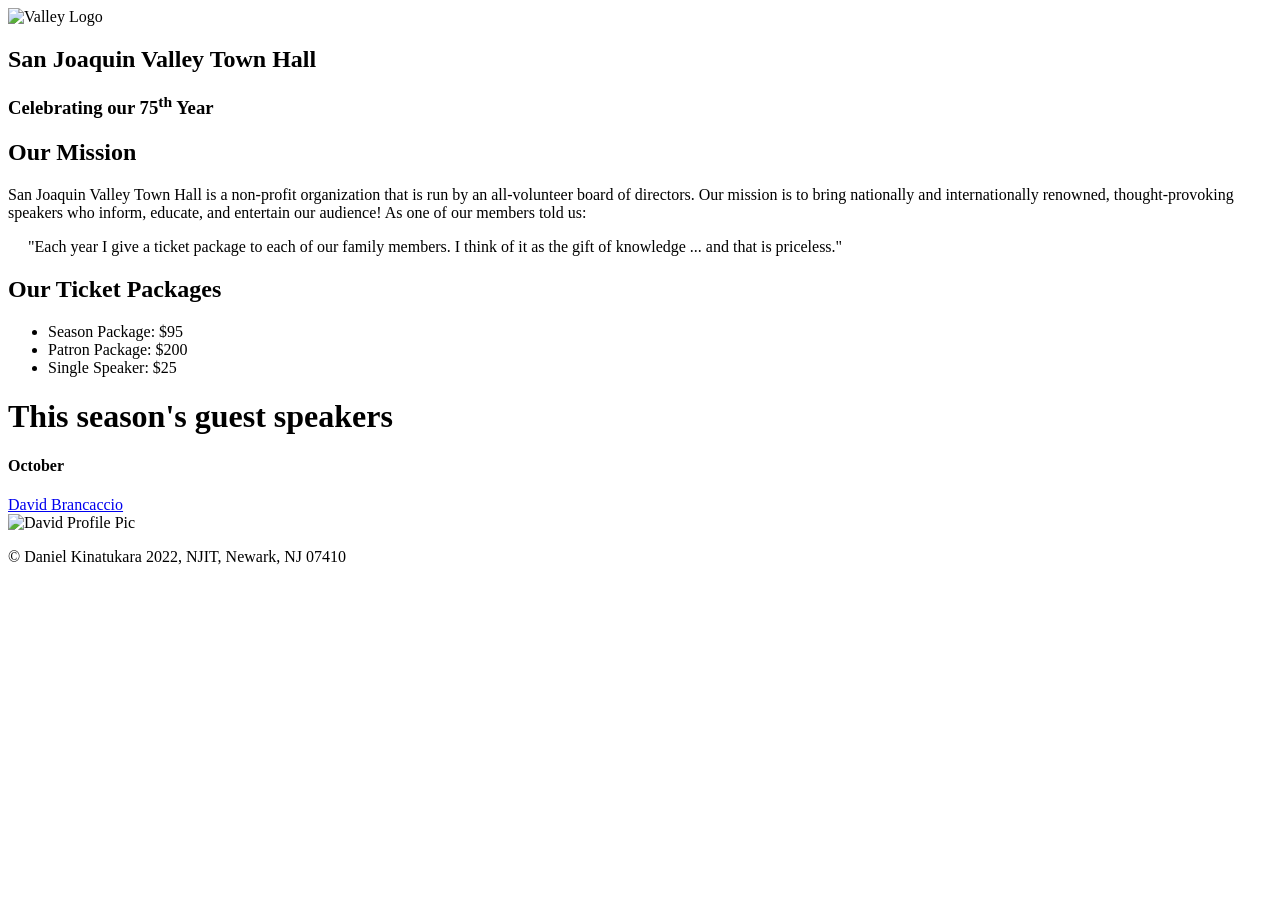
==== index.html @ 7b98ad49 "Update index.html" ====
<!DOCTYPE html>
<html lang="en">
<head>
    <meta charset="UTF-8">
    <meta name="viewport" content="width=device-width, initial-scale=1.0">
    <link rel="stylesheet" href="../A06/style.css"> 
    <title>San Joaquin Valley Town Hall</title> 
</head>
<body>
    <header>
        <img src="/A05/valley logo.jpg" alt="Valley Logo">
        <h2 class = "title" >San Joaquin Valley Town Hall</h2>
        <h3>Celebrating our 75<sup>th</sup> Year</h3>
    </header>
    
    <h2>Our Mission</h2>
    <p>San Joaquin Valley Town Hall is a non-profit organization that is run by an all-volunteer board of directors. Our mission is to bring nationally and internationally renowned, thought-provoking speakers who inform, educate, and entertain our audience! As one of our members told us:</p>
    <p style="margin-left: 20px;">"Each year I give a ticket package to each of our family members. I think of it as the gift of knowledge ... and that is priceless."</p>
    
    <h2>Our Ticket Packages</h2>
    <ul> 
        <li>Season Package: $95</li>
        <li>Patron Package: $200</li>
        <li>Single Speaker: $25</li>
    </ul>

    <h1>This season's guest speakers</h1>
    <h4>October</h4>
    <a href="https://dek2024.github.io/A05/brancaccio.html">David Brancaccio</a>
    <br>
    <img class = "image" src="/A05/david bran.jpg" alt="David Profile Pic" height="80px">
    
    <footer>
        <p class = "pfooter">&copy; Daniel Kinatukara 2022, NJIT, Newark, NJ 07410</p>
    </footer>
</body>
</html>
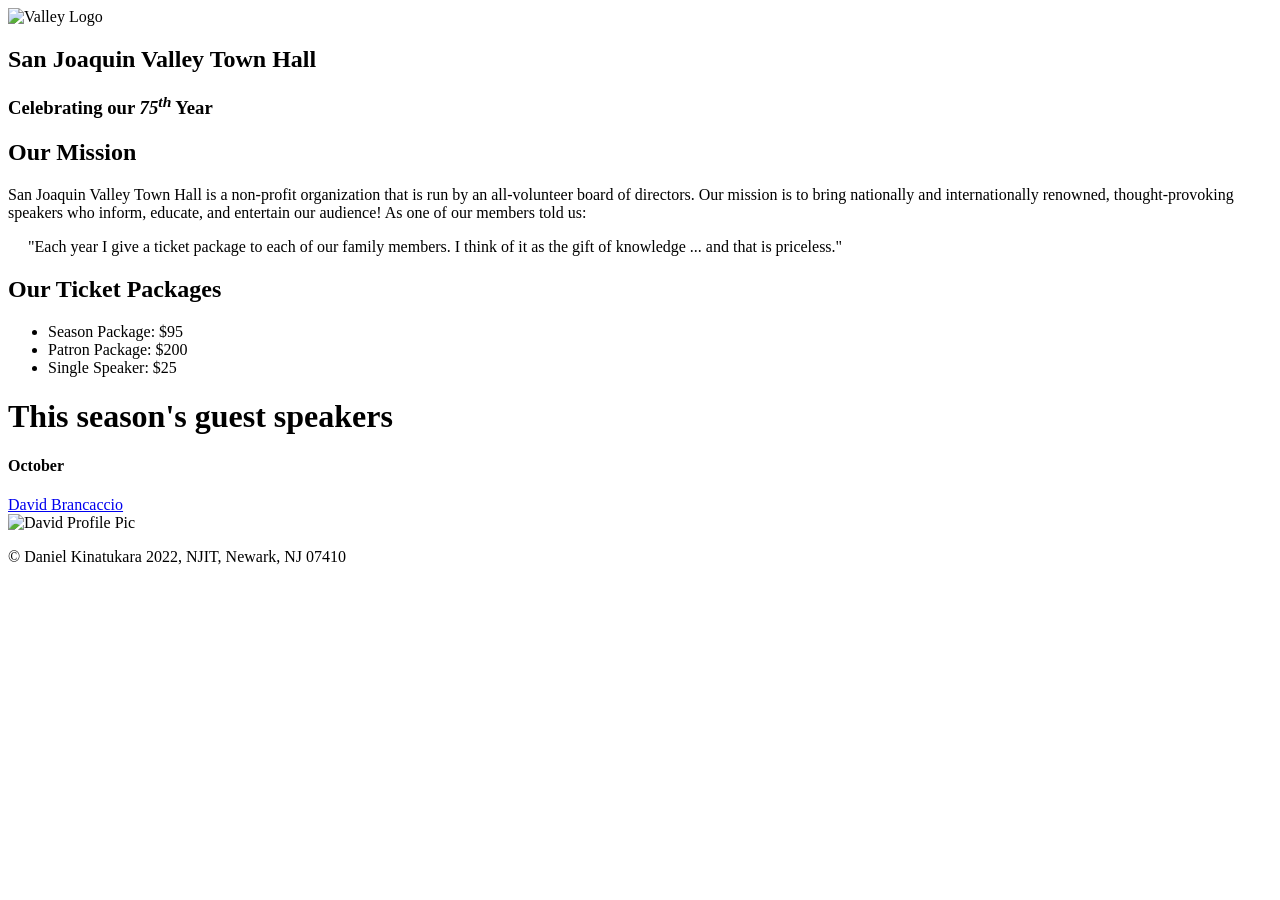
==== commit 8ac58182: "Update index.html" ====
--- a/index.html
+++ b/index.html
@@ -8,9 +8,9 @@
 </head>
 <body>
     <header>
-        <img src="/A05/valley logo.jpg" alt="Valley Logo">
+        <img class = "image" src="/A05/valley logo.jpg" alt="Valley Logo">
         <h2 class = "title" >San Joaquin Valley Town Hall</h2>
-        <h3>Celebrating our 75<sup>th</sup> Year</h3>
+        <h3>Celebrating our <em class = "shadow">75<sup>th</sup></em> Year</h3>
     </header>
     
     <h2>Our Mission</h2>
@@ -28,7 +28,7 @@
     <h4>October</h4>
     <a href="https://dek2024.github.io/A05/brancaccio.html">David Brancaccio</a>
     <br>
-    <img class = "image" src="/A05/david bran.jpg" alt="David Profile Pic" height="80px">
+    <img src="/A05/david bran.jpg" alt="David Profile Pic" height="80px">
     
     <footer>
         <p class = "pfooter">&copy; Daniel Kinatukara 2022, NJIT, Newark, NJ 07410</p>
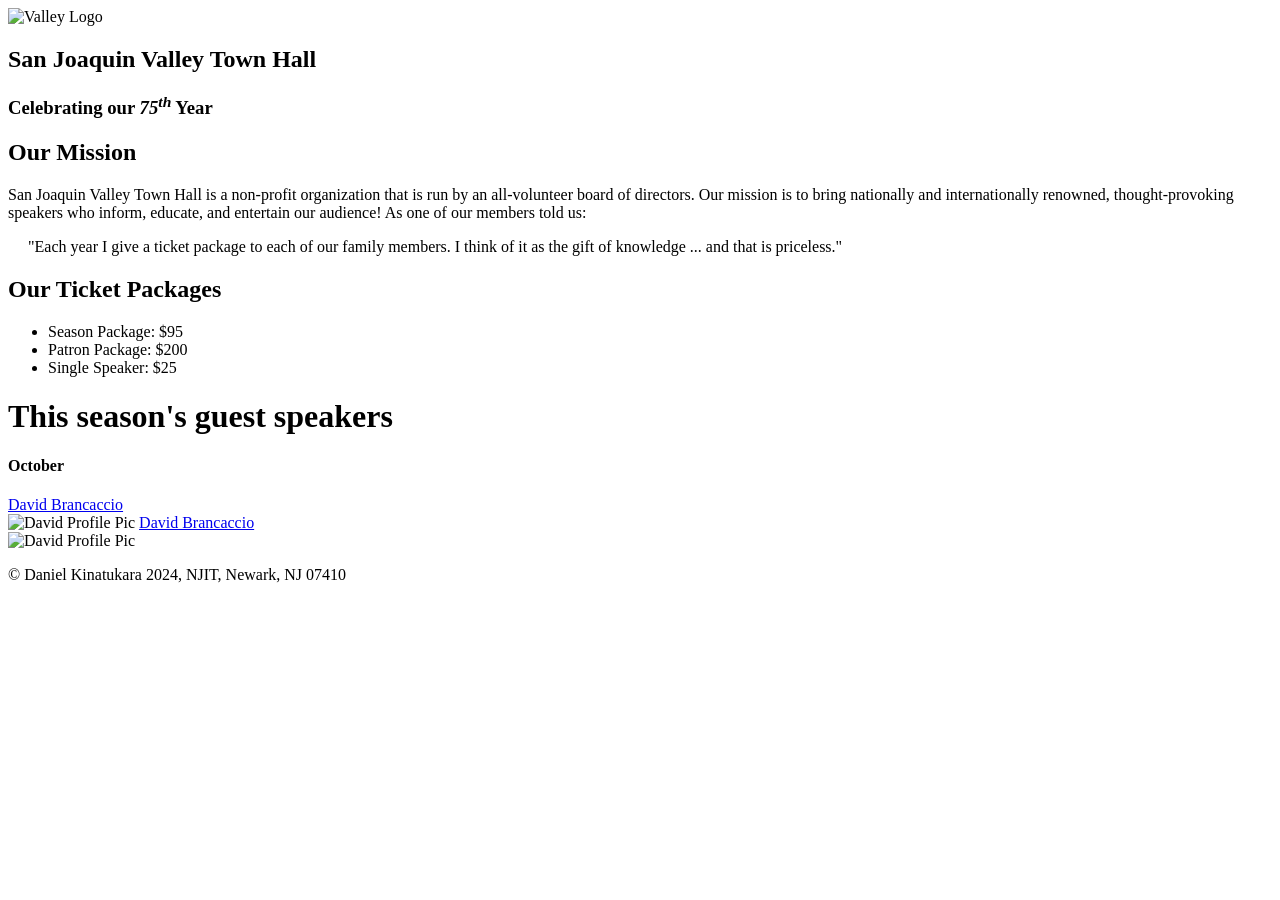
==== commit abcbaa34: "Update index.html" ====
--- a/index.html
+++ b/index.html
@@ -30,8 +30,11 @@
     <br>
     <img src="/A05/david bran.jpg" alt="David Profile Pic" height="80px">
     
+    <a href="https://dek2024.github.io/A05/brancaccio.html">David Brancaccio</a>
+    <br>
+    <img src="/A05/andrew sorkin.jpg" alt="David Profile Pic" height="80px">
     <footer>
-        <p class = "pfooter">&copy; Daniel Kinatukara 2022, NJIT, Newark, NJ 07410</p>
+        <p class = "pfooter">&copy; Daniel Kinatukara 2024, NJIT, Newark, NJ 07410</p>
     </footer>
 </body>
 </html>
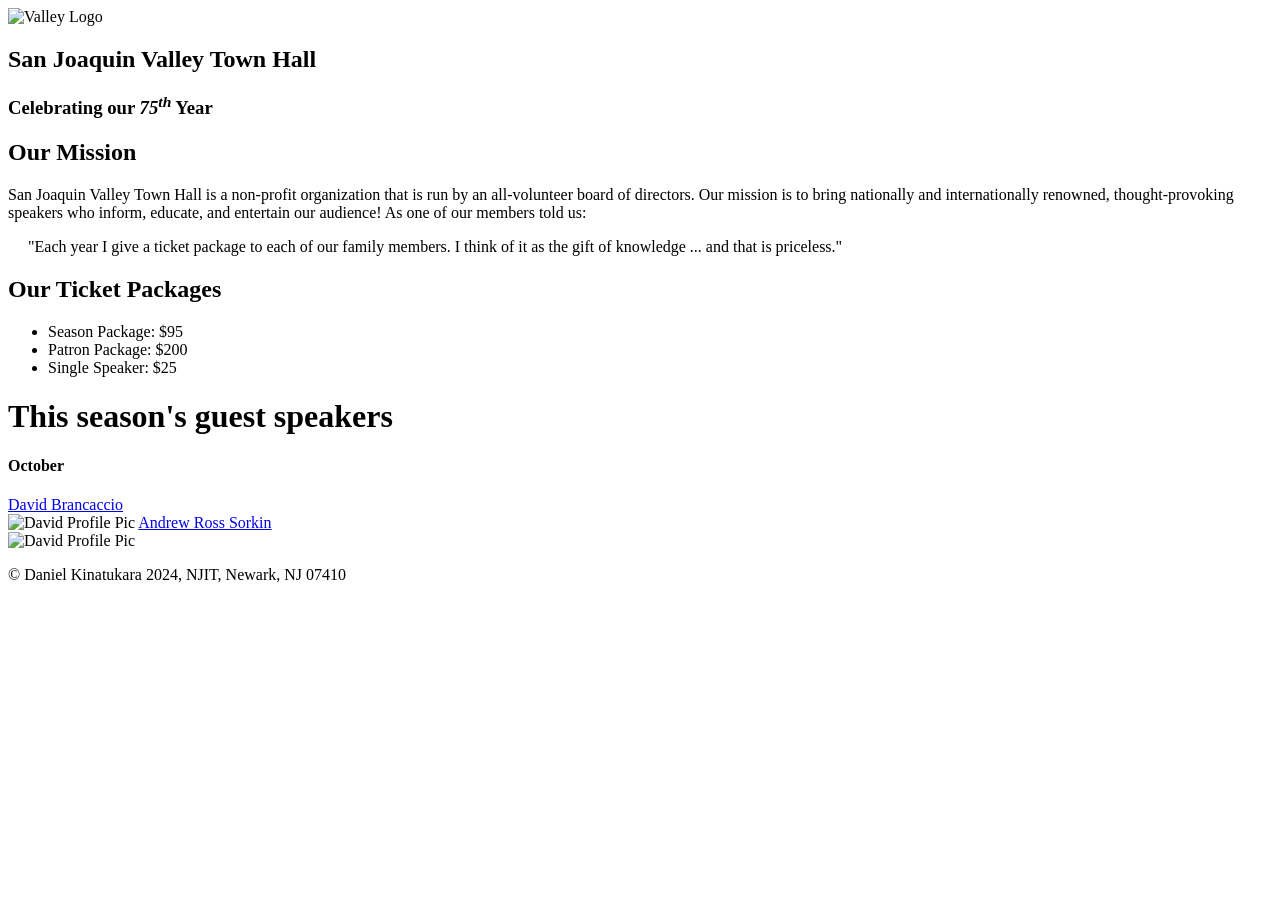
==== commit 0780264d: "Update index.html" ====
--- a/index.html
+++ b/index.html
@@ -30,9 +30,9 @@
     <br>
     <img src="/A05/david bran.jpg" alt="David Profile Pic" height="80px">
     
-    <a href="https://dek2024.github.io/A05/brancaccio.html">David Brancaccio</a>
+    <a href="https://dek2024.github.io/A05/brancaccio.html">Andrew Ross Sorkin</a>
     <br>
-    <img src="/A05/andrew sorkin.jpg" alt="David Profile Pic" height="80px">
+    <img src=".../A05/andrew sorkin.jpg" alt="David Profile Pic" height="80px">
     <footer>
         <p class = "pfooter">&copy; Daniel Kinatukara 2024, NJIT, Newark, NJ 07410</p>
     </footer>
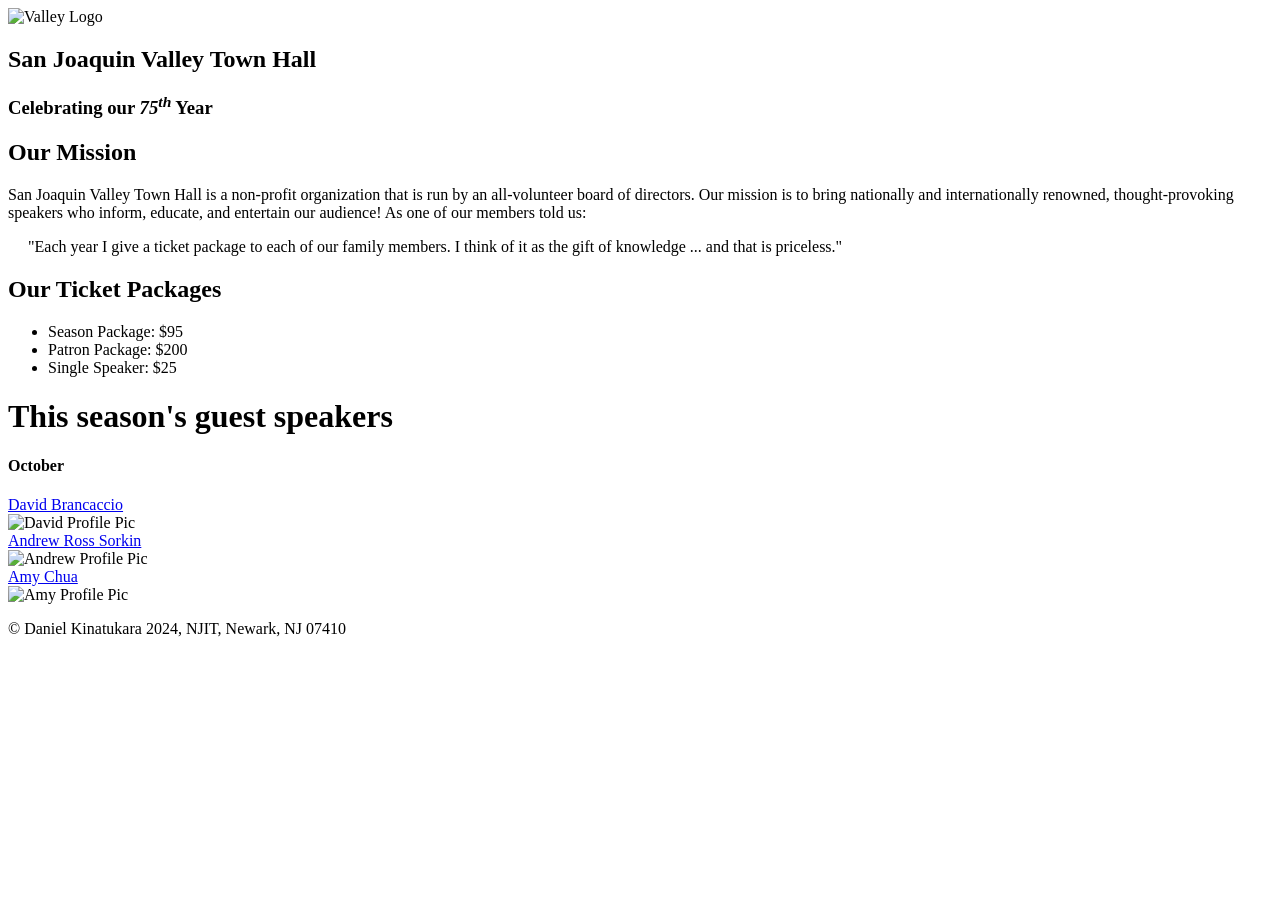
==== commit ae3d5159: "Update index.html" ====
--- a/index.html
+++ b/index.html
@@ -29,10 +29,14 @@
     <a href="https://dek2024.github.io/A05/brancaccio.html">David Brancaccio</a>
     <br>
     <img src="/A05/david bran.jpg" alt="David Profile Pic" height="80px">
-    
+    <br>
     <a href="https://dek2024.github.io/A05/brancaccio.html">Andrew Ross Sorkin</a>
     <br>
-    <img src=".../A05/andrew sorkin.jpg" alt="David Profile Pic" height="80px">
+    <img src=".../A05/andrew sorkin.jpg" alt="Andrew Profile Pic" height="80px">
+    <br>
+    <a href="https://dek2024.github.io/A05/brancaccio.html">Amy Chua</a>
+    <br>
+    <img src=".../A05/amychua.jpg" alt="Amy Profile Pic" height="80px">
     <footer>
         <p class = "pfooter">&copy; Daniel Kinatukara 2024, NJIT, Newark, NJ 07410</p>
     </footer>
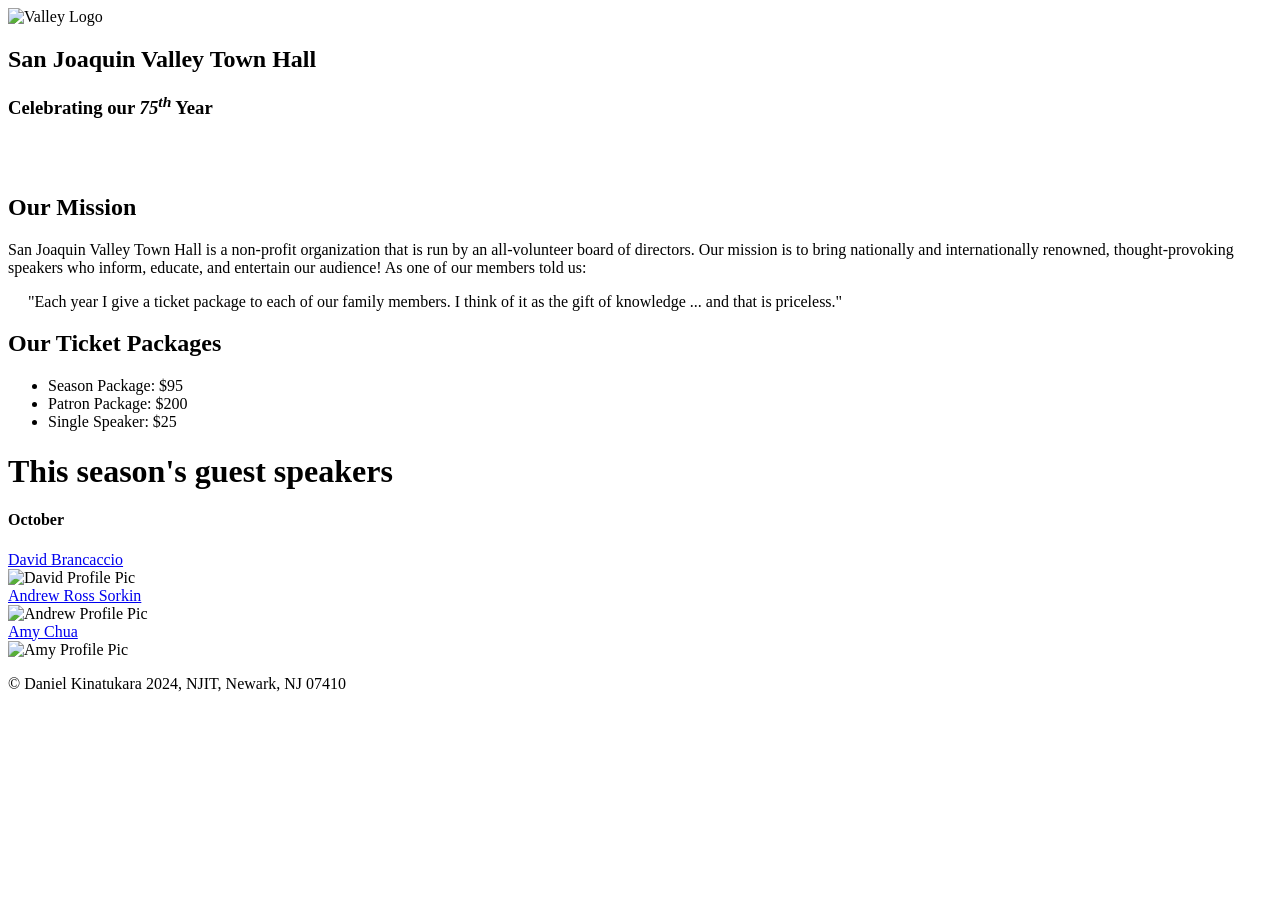
==== commit 61b7fb10: "Update index.html" ====
--- a/index.html
+++ b/index.html
@@ -12,6 +12,8 @@
         <h2 class = "title" >San Joaquin Valley Town Hall</h2>
         <h3>Celebrating our <em class = "shadow">75<sup>th</sup></em> Year</h3>
     </header>
+    <br>
+    <br>
     
     <h2>Our Mission</h2>
     <p>San Joaquin Valley Town Hall is a non-profit organization that is run by an all-volunteer board of directors. Our mission is to bring nationally and internationally renowned, thought-provoking speakers who inform, educate, and entertain our audience! As one of our members told us:</p>
@@ -26,15 +28,15 @@
 
     <h1>This season's guest speakers</h1>
     <h4>October</h4>
-    <a href="https://dek2024.github.io/A05/brancaccio.html">David Brancaccio</a>
+    <a href="https://dek2024.github.io/A06/brancaccio.html">David Brancaccio</a>
     <br>
     <img src="/A05/david bran.jpg" alt="David Profile Pic" height="80px">
     <br>
-    <a href="https://dek2024.github.io/A05/brancaccio.html">Andrew Ross Sorkin</a>
+    <a href="https://dek2024.github.io/A06/brancaccio.html">Andrew Ross Sorkin</a>
     <br>
     <img src=".../A05/andrew sorkin.jpg" alt="Andrew Profile Pic" height="80px">
     <br>
-    <a href="https://dek2024.github.io/A05/brancaccio.html">Amy Chua</a>
+    <a href="https://dek2024.github.io/A06/brancaccio.html">Amy Chua</a>
     <br>
     <img src=".../A05/amychua.jpg" alt="Amy Profile Pic" height="80px">
     <footer>
